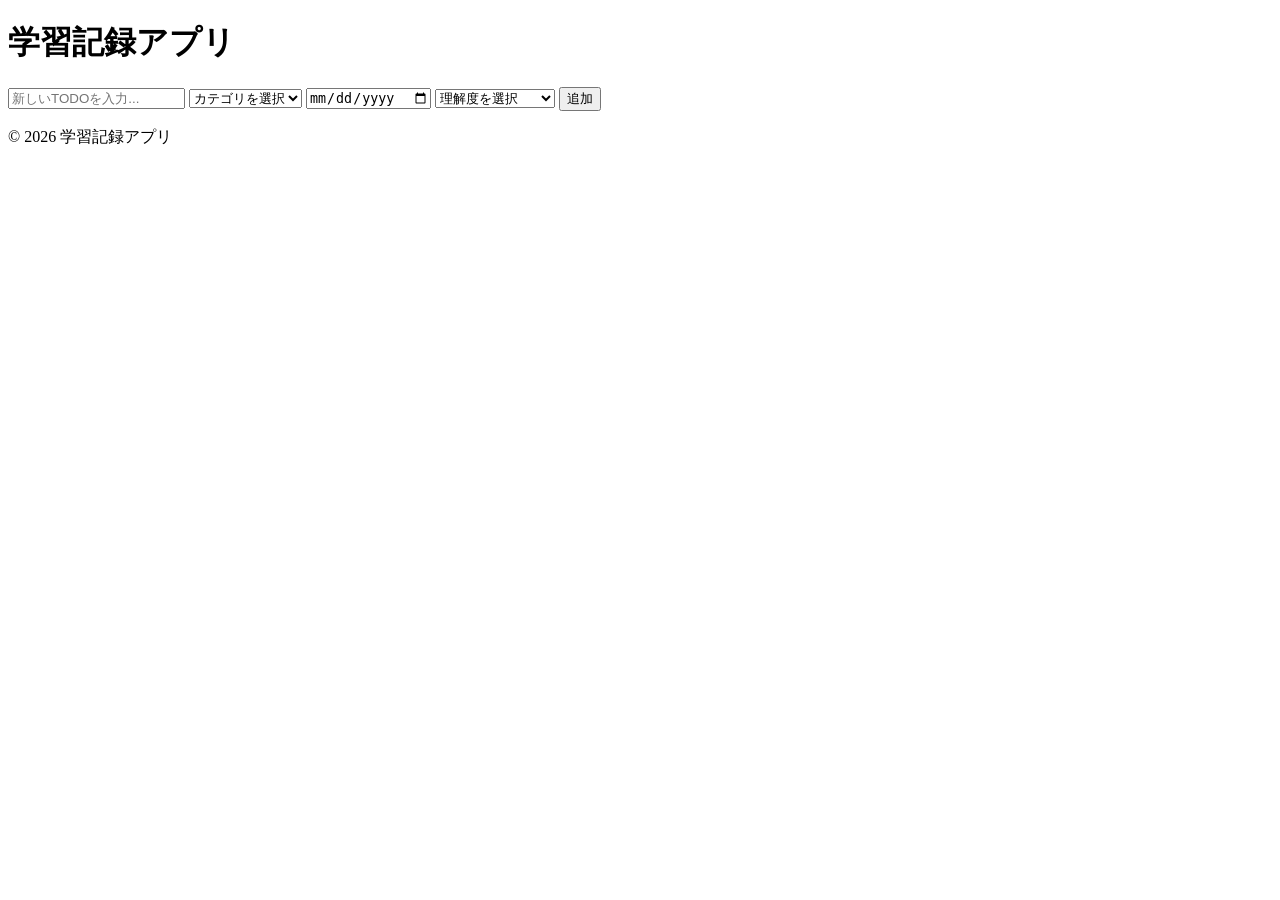
==== your-app/static/index.html @ 2837ceb9 "Edit main.py" ====
<!doctype html>
<html lang="ja">
  <head>
    <meta charset="UTF-8" />
    <meta name="viewport" content="width=device-width, initial-scale=1.0" />
    <title>学習記録アプリ</title>
    <link rel="stylesheet" href="/style.css" />
  </head>
  <body>
    <!-- ヘッダー -->
    <header class="header">
      <h1>学習記録アプリ</h1>
    </header>

    <!-- メインコンテンツ -->
    <main class="todo-card">
      <!-- エラーメッセージ表示エリア -->
      <div id="error-message" class="error-message" style="display: none"></div>

      <!-- TODO入力エリア -->
      <form id="title-input" class="input-area" required>
        <input
          type="text"
          id="todo-input"
          class="title-input"
          placeholder="新しいTODOを入力..."
          maxlength="100"
          autocomplete="off"
        />

        <select id="category-input" class="category-input" required>
          <option value="">カテゴリを選択</option>
          <option value="Web制作">Web制作</option>
          <option value="python">python</option>
          <option value="英語">英語</option>
          <option value="その他">その他</option>
        </select>

        <input type="date" id="study-date-input" class="study-date-input" required />

        <select id="understanding-input" class="understanding-input" required>
          <option value="">理解度を選択</option>
          <option value="1">1 - よく分かった</option>
          <option value="2">2 - 少し分かった</option>
          <option value="3">3 - 復習が必要</option>
        </select>

        <button type="submit" class="todo-button">追加</button>
      </form>

      <!-- 学習記録リスト -->
      <ul id="record-list" class="record-list"></ul>
    </main>

    <!-- フッター -->
    <footer class="footer">
      <p>&copy; 2026 学習記録アプリ</p>
    </footer>

    <script src="/app.js"></script>
  </body>
</html>
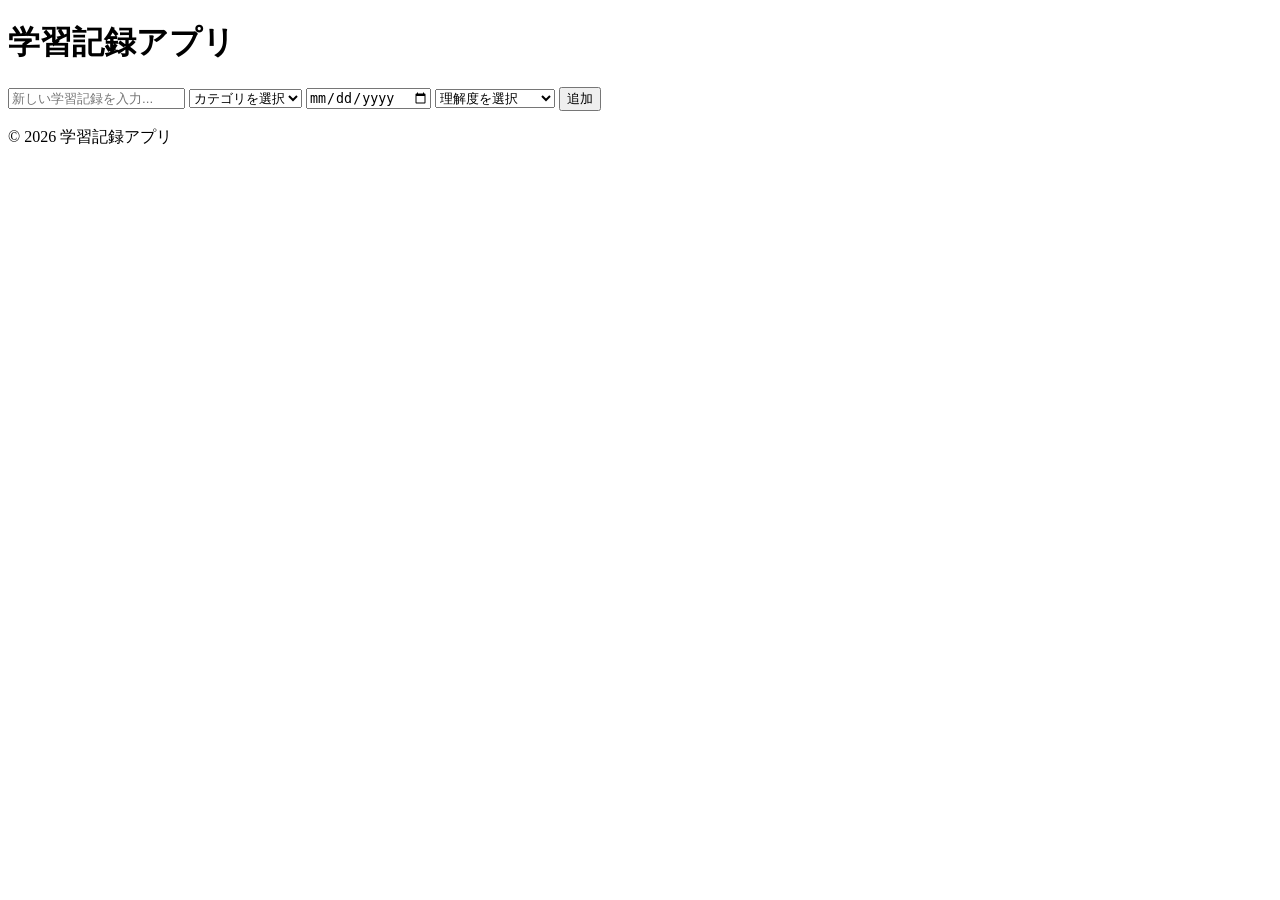
==== commit 67ad5f25: "Edit index.html & style.css" ====
--- a/your-app/static/index.html
+++ b/your-app/static/index.html
@@ -13,19 +13,20 @@
     </header>
 
     <!-- メインコンテンツ -->
-    <main class="todo-card">
+    <main class="record-card">
       <!-- エラーメッセージ表示エリア -->
       <div id="error-message" class="error-message" style="display: none"></div>
 
-      <!-- TODO入力エリア -->
-      <form id="title-input" class="input-area" required>
+      <!-- 学習記録入力エリア -->
+      <form id="record-form" class="input-area">
         <input
           type="text"
-          id="todo-input"
+          id="title-input"
           class="title-input"
-          placeholder="新しいTODOを入力..."
+          placeholder="新しい学習記録を入力..."
           maxlength="100"
           autocomplete="off"
+          required
         />
 
         <select id="category-input" class="category-input" required>
@@ -45,7 +46,7 @@
           <option value="3">3 - 復習が必要</option>
         </select>
 
-        <button type="submit" class="todo-button">追加</button>
+        <button type="submit" class="record-button">追加</button>
       </form>
 
       <!-- 学習記録リスト -->
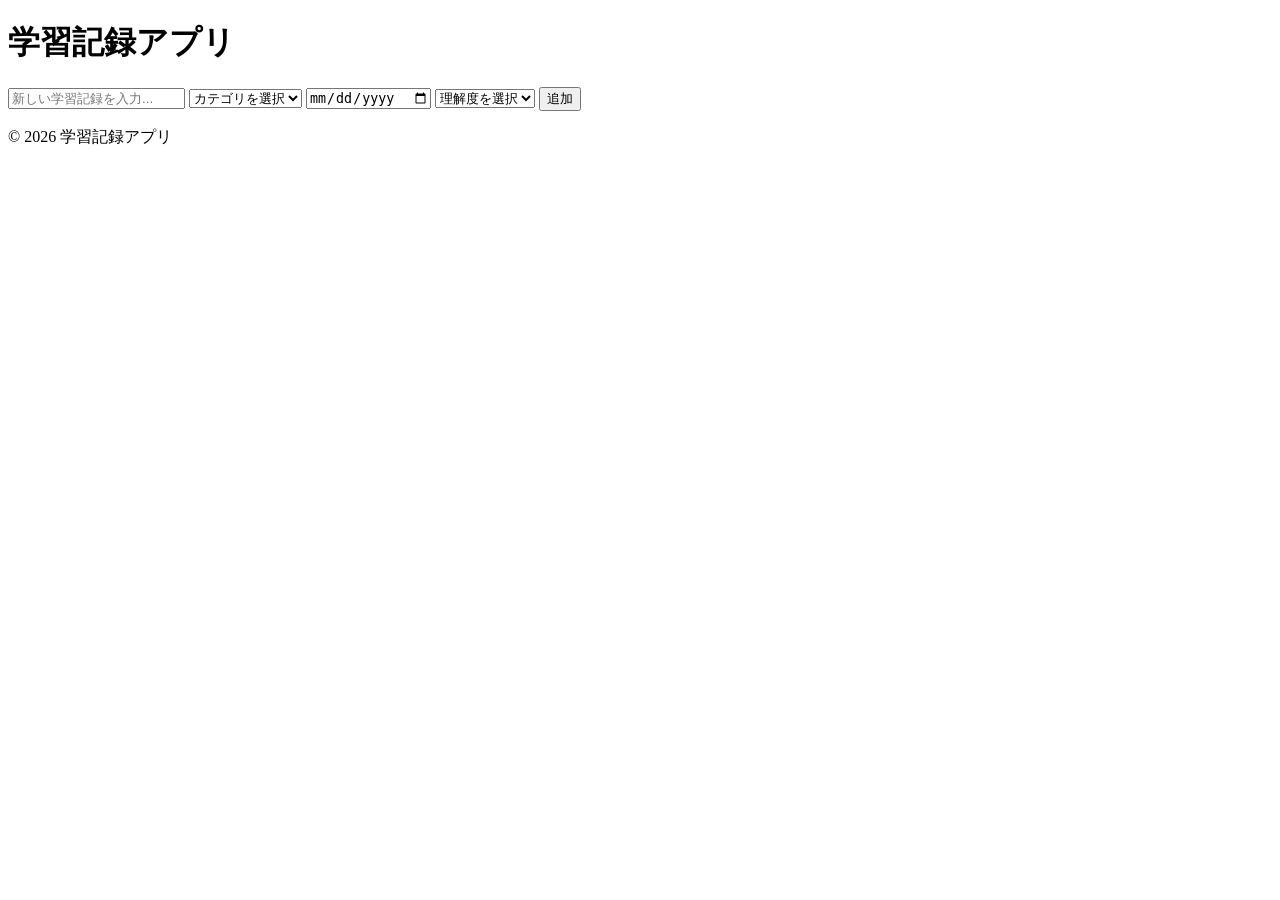
==== commit 84837302: "Edit app.js toggleRecordをupdateRecordに改修、その後のデータの流れを整理" ====
--- a/your-app/static/index.html
+++ b/your-app/static/index.html
@@ -41,9 +41,9 @@
 
         <select id="understanding-input" class="understanding-input" required>
           <option value="">理解度を選択</option>
-          <option value="1">1 - よく分かった</option>
-          <option value="2">2 - 少し分かった</option>
-          <option value="3">3 - 復習が必要</option>
+          <option value="1">よく分かった</option>
+          <option value="2">少し分かった</option>
+          <option value="3">復習が必要</option>
         </select>
 
         <button type="submit" class="record-button">追加</button>
